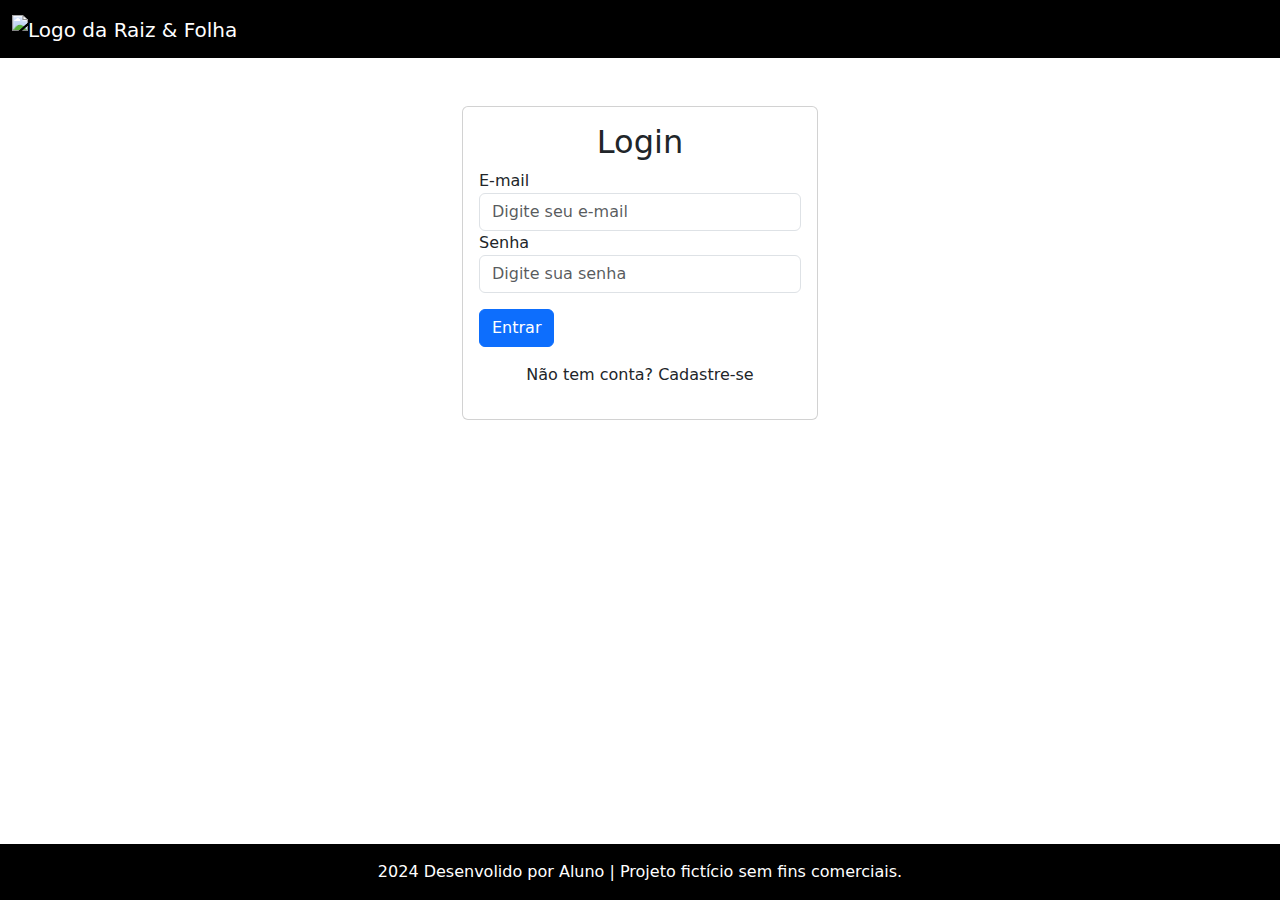
==== src/main/resources/templates/login.html @ f584464f "Updating the corrected api" ====
<!DOCTYPE html>
<html lang="pt-br" xmlns:th="http://www.thymeleaf.org">
<head>
    <meta charset="UTF-8">
    <meta name="viewport" content="width=device-width, initial-scale=1.0">
    <title>Cadastro de Usuário</title>
    <!-- Link do Bootstrap -->
    <link href="https://cdn.jsdelivr.net/npm/bootstrap@5.3.0-alpha1/dist/css/bootstrap.min.css" rel="stylesheet">
</head>
<body>

    <nav class="navbar navbar-expand-lg bg-black navbar-dark">
        <div class="container-fluid">
            <a class="navbar-brand" th:href="@{/}"><img th:src="@{assets/desktop/raiz_e_folha_logo_menor2.jpg}"
                    alt="Logo da Raiz & Folha"></a>
            <button class="navbar-toggler" type="button" data-bs-toggle="collapse"
                data-bs-target="#navbarSupportedContent" aria-controls="navbarSupportedContent"
                aria-expanded="false" aria-label="Toggle navigation">
                <span class="navbar-toggler-icon"></span>
            </button>
        </div>
    </nav>

    <div class="container">
        <div class="row justify-content-center">
            <div class="col-md-4">
                <div class="card mt-5">
                    <div class="card-body">
                        <h2 class="text-center">Login</h2>
                        <form>
                            <div class="form-group">
                                <label for="email">E-mail</label>
                                <input type="email" class="form-control" id="email" placeholder="Digite seu e-mail">
                            </div>
                            <div class="form-group mb-3">
                                <label for="senha">Senha</label>
                                <input type="password" class="form-control" id="senha" placeholder="Digite sua senha">
                            </div>
                            <button type="submit" class="btn btn-primary btn-block">Entrar</button>
                        </form>
                        <p class="text-center mt-3">Não tem conta? <a th:href="@{/usuario}">Cadastre-se</a></p>
                    </div>
                </div>
            </div>
        </div>
    </div>

    <footer class="text-center bg-black text-bg-dark fixed-bottom">
        <p class="card-text py-3">2024 <i class="bi bi-c-circle"></i> Desenvolido por Aluno | Projeto fictício sem fins
            comerciais.</p>
    </footer>

    <!-- Link dos scripts do Bootstrap -->
    <script src="https://cdn.jsdelivr.net/npm/bootstrap@5.3.0-alpha1/dist/js/bootstrap.bundle.min.js"></script>
</body>
</html>
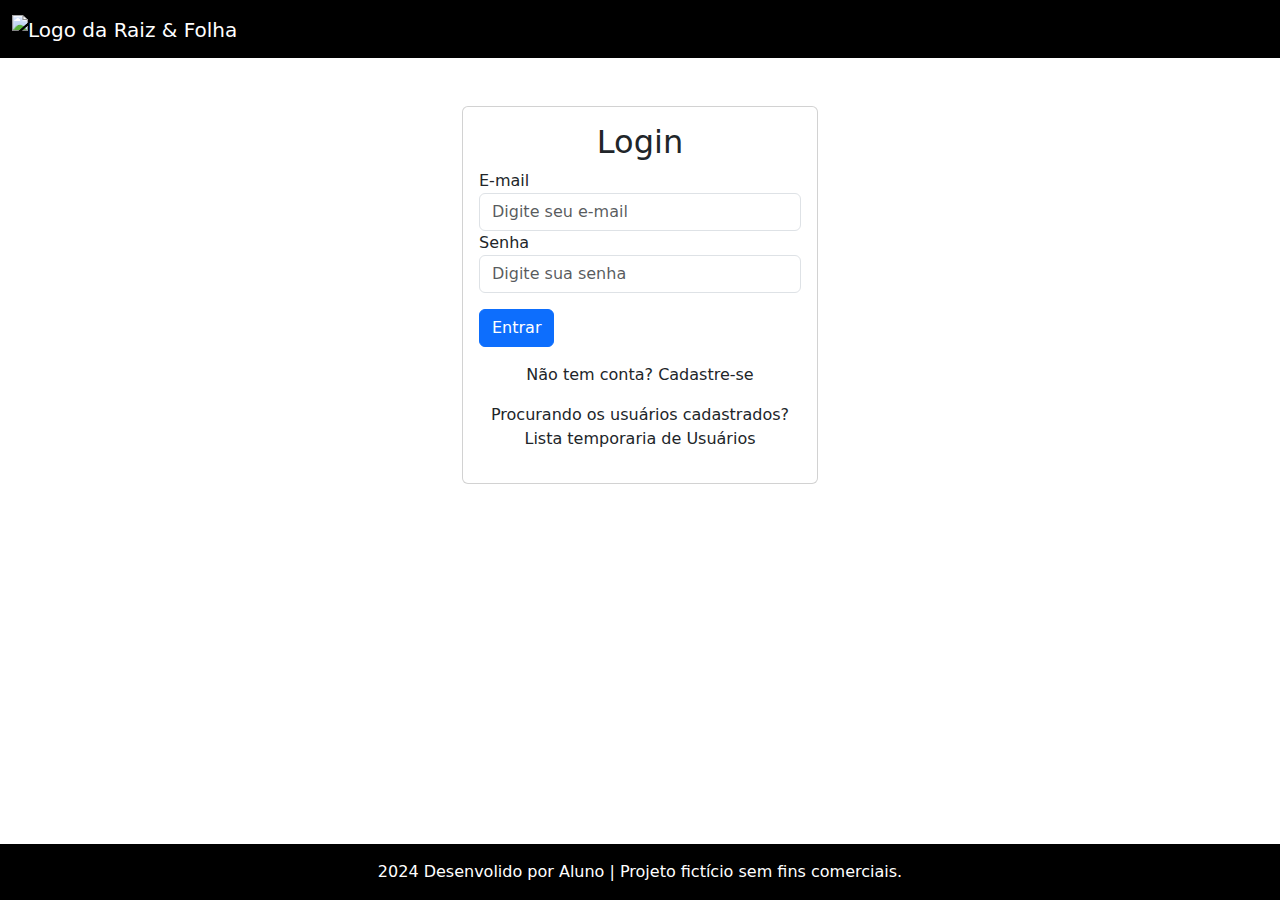
==== commit acebacf2: "Creating userList, updating mealList and some other updates" ====
--- a/src/main/resources/templates/login.html
+++ b/src/main/resources/templates/login.html
@@ -6,6 +6,7 @@
     <title>Cadastro de Usuário</title>
     <!-- Link do Bootstrap -->
     <link href="https://cdn.jsdelivr.net/npm/bootstrap@5.3.0-alpha1/dist/css/bootstrap.min.css" rel="stylesheet">
+    <link rel="stylesheet" th:href="@{/css/style.css}" />
 </head>
 <body>
 
@@ -39,6 +40,7 @@
                             <button type="submit" class="btn btn-primary btn-block">Entrar</button>
                         </form>
                         <p class="text-center mt-3">Não tem conta? <a th:href="@{/usuario}">Cadastre-se</a></p>
+                        <p class="text-center mt-3"> Procurando os usuários cadastrados? <a th:href="@{usuario/userList}"> Lista temporaria de Usuários </a></p>
                     </div>
                 </div>
             </div>
